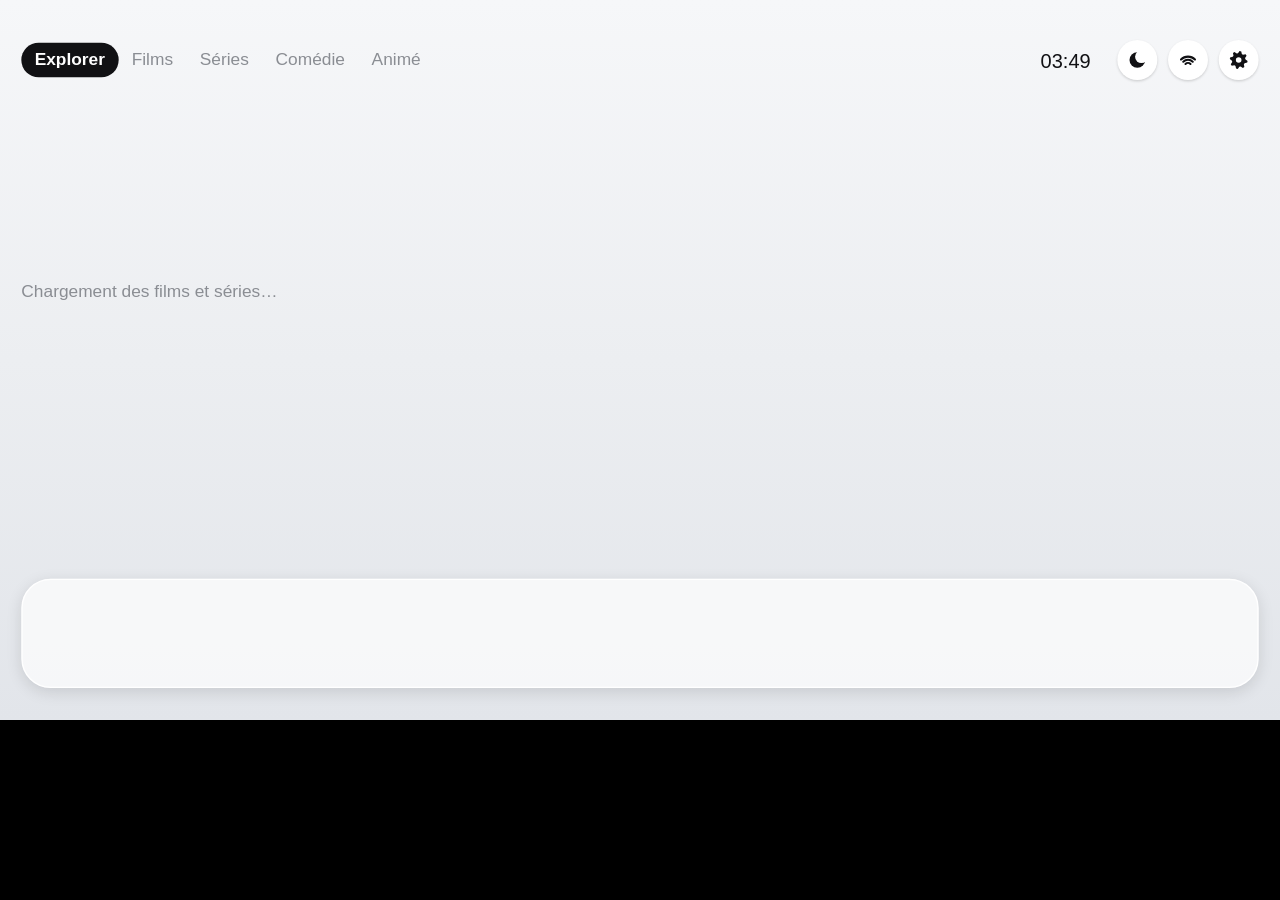
==== webos/app/index.html @ 610a31bf "Add an LG webOS version of the home screen The same screen as an LG web app in webos/: Netflix Franc" ====
<!DOCTYPE html>
<html lang="fr">
<head>
  <meta charset="utf-8">
  <title>Accueil perso</title>
  <link rel="stylesheet" href="home.css">
</head>
<body>
  <div id="stage">
    <div id="col">
      <div id="header">
        <div id="tabs"></div>
        <div id="right"><span id="clock"></span></div>
        <div id="status"></div>
      </div>
      <div id="shelfWrap"><div id="shelf"></div></div>
      <div id="dockBox"><div id="dockClip"><div id="dock"></div></div></div>
    </div>
  </div>
  <script src="config.js"></script>
  <script src="tv.js"></script>
  <script src="home.js"></script>
</body>
</html>
---- webos/app/home.css ----
/*
 * The Mi Box home screen's look, in its own units: 1px here is 1dp there (a 960 × 540 screen), and home.js scales
 * the whole stage to the TV. Palette and sizes from HomeActivity.java.
 */
html {
  --ink: #111114; --muted: #8A8D93; --on-ink: #FFFFFF; --surface: #FFFFFF; --placeholder: #D5D8DD;
  --glass: rgba(255, 255, 255, 0.70); --glass-edge: #FFFFFF;
  --bg-top: #F6F7F9; --bg: #ECEEF1; --bg-bottom: #E2E5EA;
}
html.dark {
  --ink: #F2F3F5; --muted: #8E9299; --on-ink: #111114; --surface: #24262C; --placeholder: #2A2C33;
  --glass: rgba(28, 30, 35, 0.70); --glass-edge: rgba(255, 255, 255, 0.15);
  --bg-top: #17181C; --bg: #0F1013; --bg-bottom: #08090B;
}

html, body { margin: 0; width: 100%; height: 100%; overflow: hidden; background: #000; cursor: default; }
body { font-family: Roboto, "LG Smart UI", "Museo Sans", -apple-system, Helvetica, Arial, sans-serif; }

#stage {
  position: absolute; left: 0; top: 0; width: 960px; height: 540px; overflow: hidden;
  -webkit-transform-origin: 0 0; transform-origin: 0 0;
  background: linear-gradient(var(--bg-top), var(--bg), var(--bg-bottom));
}
#col {
  position: absolute; left: 16px; right: 16px; top: 30px; bottom: 24px;
  display: -webkit-flex; display: flex; -webkit-flex-direction: column; flex-direction: column;
}

/* ---- Header ---- */
#header { position: relative; height: 50px; -webkit-flex: none; flex: none; }
#tabs { position: absolute; left: 0; top: 0; height: 30px; display: -webkit-flex; display: flex; -webkit-align-items: center; align-items: center; }
.tab {
  font-size: 13px; line-height: 18px; padding: 4px 10px; border-radius: 14px; color: var(--muted);
  font-weight: 500; white-space: nowrap;
}
.tab.selected { color: var(--ink); font-weight: 700; }
.tab.focused { background: var(--ink); color: var(--on-ink); }
#right { position: absolute; right: 0; top: 0; height: 30px; display: -webkit-flex; display: flex; -webkit-align-items: center; align-items: center; }
#clock { font-size: 15px; font-weight: 500; color: var(--ink); margin-right: 12px; }
.round {
  width: 30px; height: 30px; margin-left: 8px; border-radius: 50%; background: var(--surface); color: var(--ink);
  display: -webkit-flex; display: flex; -webkit-align-items: center; align-items: center; -webkit-justify-content: center; justify-content: center;
  box-shadow: 0 1px 2px rgba(0, 0, 0, 0.16);
  -webkit-transition: -webkit-transform 140ms; transition: transform 140ms;
}
.round svg { width: 14px; height: 14px; display: block; }
.round.focused { background: var(--ink); color: var(--on-ink); -webkit-transform: scale(1.15); transform: scale(1.15); }
#status { position: absolute; right: 0; top: 38px; font-size: 9px; color: var(--muted); white-space: pre; }

/* ---- Featured shelf ---- */
#shelfWrap { position: relative; -webkit-flex: 1; flex: 1; margin-left: -4px; overflow: hidden; }
#shelf {
  position: absolute; left: 4px; top: 14px; display: -webkit-flex; display: flex;
  -webkit-transition: -webkit-transform 220ms ease-out; transition: transform 220ms ease-out;
}
.card { -webkit-flex: none; flex: none; margin-left: 24px; }
.card:first-child { margin-left: 0; }
.frame {
  height: 250px; border-radius: 12px; overflow: hidden; background: var(--placeholder);
  box-shadow: 0 1px 3px rgba(0, 0, 0, 0.18);
  -webkit-transition: -webkit-transform 170ms cubic-bezier(0, 0, 0.2, 1), box-shadow 170ms;
  transition: transform 170ms cubic-bezier(0, 0, 0.2, 1), box-shadow 170ms;
}
.frame img { width: 100%; height: 100%; object-fit: cover; display: block; opacity: 0; -webkit-transition: opacity 250ms; transition: opacity 250ms; }
.frame img.loaded { opacity: 1; }
.card.focused .frame { -webkit-transform: scale(1.06); transform: scale(1.06); box-shadow: 0 10px 24px rgba(0, 0, 0, 0.30); }
/* The first card sits on the screen margin: it grows rightwards, and less, so it never leaves the screen. */
.card.hero .frame { -webkit-transform-origin: 0 50%; transform-origin: 0 50%; }
.card.hero.focused .frame { -webkit-transform: scale(1.02); transform: scale(1.02); }
.title { margin-top: 8px; font-size: 12px; line-height: 16px; color: var(--ink); white-space: nowrap; overflow: hidden; text-overflow: ellipsis; }
.sub { font-size: 9px; line-height: 12px; color: var(--muted); white-space: nowrap; overflow: hidden; }
.empty { height: 250px; line-height: 250px; font-size: 13px; color: var(--muted); white-space: nowrap; }

/* ---- Frosted dock ---- */
#dockBox {
  position: relative; height: 80px; -webkit-flex: none; flex: none; border-radius: 22px; overflow: hidden;
  background: var(--glass); border: 1px solid var(--glass-edge); box-shadow: 0 3px 12px rgba(0, 0, 0, 0.12);
}
#dockClip { position: absolute; left: 0; top: 0; right: 0; bottom: 0; }
#dock {
  position: absolute; left: 0; top: 11px; padding: 0 22px; display: -webkit-flex; display: flex;
  -webkit-transition: -webkit-transform 200ms ease-out; transition: transform 200ms ease-out;
}
.tile {
  position: relative; width: 104px; height: 58px; margin-left: 14px; -webkit-flex: none; flex: none; border-radius: 12px;
  overflow: hidden; background: #FFFFFF; box-shadow: 0 1px 2px rgba(0, 0, 0, 0.16);
  display: -webkit-flex; display: flex; -webkit-align-items: center; align-items: center; -webkit-justify-content: center; justify-content: center;
  -webkit-transition: -webkit-transform 160ms cubic-bezier(0, 0, 0.2, 1), box-shadow 160ms;
  transition: transform 160ms cubic-bezier(0, 0, 0.2, 1), box-shadow 160ms;
}
.tile:first-child { margin-left: 0; }
.tile img.banner { width: 100%; height: 100%; object-fit: cover; display: block; }
.tile img.icon { width: 38px; height: 38px; object-fit: contain; display: block; }
.tile .name { color: #FFFFFF; font-size: 11px; font-weight: 700; padding: 0 8px; text-align: center; }
.tile.focused { -webkit-transform: translateY(-3px) scale(1.14); transform: translateY(-3px) scale(1.14); box-shadow: 0 4px 10px rgba(0, 0, 0, 0.25); }
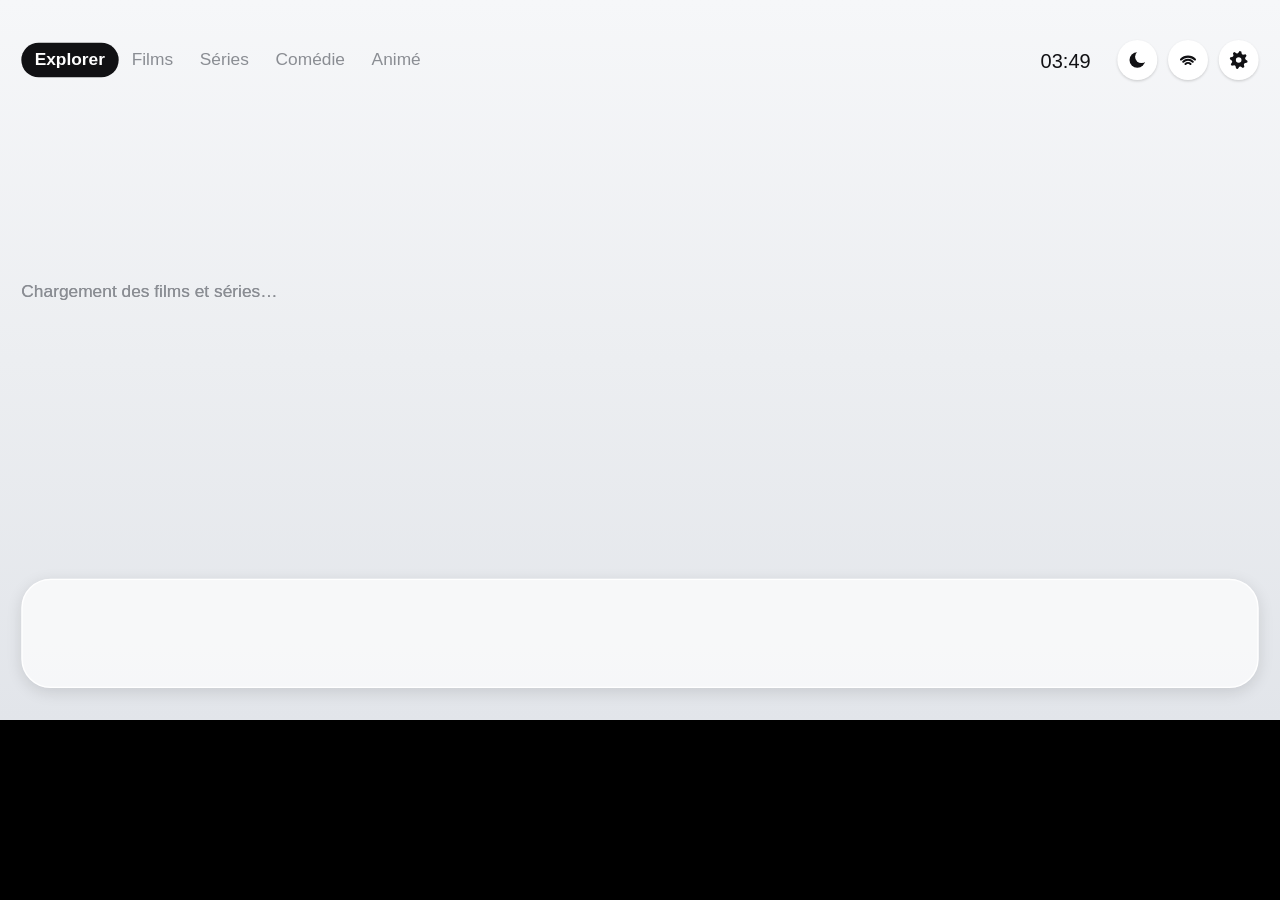
==== commit fcc89172: "LG: faster on 4K TVs, and the app becomes the TV's home A 4K LG draws apps at twice their size: only" ====
--- a/webos/app/index.html
+++ b/webos/app/index.html
@@ -14,7 +14,7 @@
         <div id="status"></div>
       </div>
       <div id="shelfWrap"><div id="shelf"></div></div>
-      <div id="dockBox"><div id="dockClip"><div id="dock"></div></div></div>
+      <div id="dockBox"><div id="dockClip"><div id="dock"></div></div><div class="fade" id="fadeLeft"></div><div class="fade" id="fadeRight"></div></div>
     </div>
   </div>
   <script src="config.js"></script>
--- a/webos/app/home.css
+++ b/webos/app/home.css
@@ -1,15 +1,18 @@
 /*
  * The Mi Box home screen's look, in its own units: 1px here is 1dp there (a 960 × 540 screen), and home.js scales
  * the whole stage to the TV. Palette and sizes from HomeActivity.java.
+ * A 4K LG draws the page at twice its size (devicePixelRatio 2), so every repaint costs four times a 1080p one: what
+ * moves is on its own layer (will-change), only transform and opacity animate, and shadows change without a
+ * transition (a box-shadow transition repaints the card on every frame: 26 fps on the shelf, webOS 6.5).
  */
 html {
   --ink: #111114; --muted: #8A8D93; --on-ink: #FFFFFF; --surface: #FFFFFF; --placeholder: #D5D8DD;
-  --glass: rgba(255, 255, 255, 0.70); --glass-edge: #FFFFFF;
+  --glass: rgba(255, 255, 255, 0.70); --glass-edge: #FFFFFF; --glass-solid: rgba(246, 247, 249, 1); --glass-clear: rgba(246, 247, 249, 0);
   --bg-top: #F6F7F9; --bg: #ECEEF1; --bg-bottom: #E2E5EA;
 }
 html.dark {
   --ink: #F2F3F5; --muted: #8E9299; --on-ink: #111114; --surface: #24262C; --placeholder: #2A2C33;
-  --glass: rgba(28, 30, 35, 0.70); --glass-edge: rgba(255, 255, 255, 0.15);
+  --glass: rgba(28, 30, 35, 0.70); --glass-edge: rgba(255, 255, 255, 0.15); --glass-solid: rgba(22, 23, 26, 1); --glass-clear: rgba(22, 23, 26, 0);
   --bg-top: #17181C; --bg: #0F1013; --bg-bottom: #08090B;
 }
 
@@ -49,21 +52,22 @@
 
 /* ---- Featured shelf ---- */
 #shelfWrap { position: relative; -webkit-flex: 1; flex: 1; margin-left: -4px; overflow: hidden; }
-#shelf {
-  position: absolute; left: 4px; top: 14px; display: -webkit-flex; display: flex;
+#shelf { position: absolute; left: 4px; top: 14px; right: 4px; bottom: 0; }
+.row {
+  position: absolute; left: 0; top: 0; display: -webkit-flex; display: flex; will-change: transform;
   -webkit-transition: -webkit-transform 220ms ease-out; transition: transform 220ms ease-out;
 }
 .card { -webkit-flex: none; flex: none; margin-left: 24px; }
 .card:first-child { margin-left: 0; }
 .frame {
   height: 250px; border-radius: 12px; overflow: hidden; background: var(--placeholder);
-  box-shadow: 0 1px 3px rgba(0, 0, 0, 0.18);
-  -webkit-transition: -webkit-transform 170ms cubic-bezier(0, 0, 0.2, 1), box-shadow 170ms;
-  transition: transform 170ms cubic-bezier(0, 0, 0.2, 1), box-shadow 170ms;
+  box-shadow: 0 4px 12px rgba(0, 0, 0, 0.20); will-change: transform;
+  -webkit-transition: -webkit-transform 170ms cubic-bezier(0, 0, 0.2, 1); transition: transform 170ms cubic-bezier(0, 0, 0.2, 1);
 }
 .frame img { width: 100%; height: 100%; object-fit: cover; display: block; opacity: 0; -webkit-transition: opacity 250ms; transition: opacity 250ms; }
 .frame img.loaded { opacity: 1; }
-.card.focused .frame { -webkit-transform: scale(1.06); transform: scale(1.06); box-shadow: 0 10px 24px rgba(0, 0, 0, 0.30); }
+/* Focus only scales: a shadow that changed with it would repaint the whole card at 4K. */
+.card.focused .frame { -webkit-transform: scale(1.06); transform: scale(1.06); }
 /* The first card sits on the screen margin: it grows rightwards, and less, so it never leaves the screen. */
 .card.hero .frame { -webkit-transform-origin: 0 50%; transform-origin: 0 50%; }
 .card.hero.focused .frame { -webkit-transform: scale(1.02); transform: scale(1.02); }
@@ -78,18 +82,22 @@
 }
 #dockClip { position: absolute; left: 0; top: 0; right: 0; bottom: 0; }
 #dock {
-  position: absolute; left: 0; top: 11px; padding: 0 22px; display: -webkit-flex; display: flex;
+  position: absolute; left: 0; top: 11px; padding: 0 22px; display: -webkit-flex; display: flex; will-change: transform;
   -webkit-transition: -webkit-transform 200ms ease-out; transition: transform 200ms ease-out;
 }
+/* The fading edges where tiles go on past the glass: two still gradients that only fade in and out. */
+.fade { position: absolute; top: 0; bottom: 0; width: 22px; opacity: 0; pointer-events: none; -webkit-transition: opacity 200ms; transition: opacity 200ms; }
+.fade.on { opacity: 1; }
+#fadeLeft { left: 0; background: linear-gradient(to right, var(--glass-solid), var(--glass-clear)); }
+#fadeRight { right: 0; background: linear-gradient(to left, var(--glass-solid), var(--glass-clear)); }
 .tile {
   position: relative; width: 104px; height: 58px; margin-left: 14px; -webkit-flex: none; flex: none; border-radius: 12px;
-  overflow: hidden; background: #FFFFFF; box-shadow: 0 1px 2px rgba(0, 0, 0, 0.16);
+  overflow: hidden; background: #FFFFFF; box-shadow: 0 1px 2px rgba(0, 0, 0, 0.16); will-change: transform;
   display: -webkit-flex; display: flex; -webkit-align-items: center; align-items: center; -webkit-justify-content: center; justify-content: center;
-  -webkit-transition: -webkit-transform 160ms cubic-bezier(0, 0, 0.2, 1), box-shadow 160ms;
-  transition: transform 160ms cubic-bezier(0, 0, 0.2, 1), box-shadow 160ms;
+  -webkit-transition: -webkit-transform 160ms cubic-bezier(0, 0, 0.2, 1); transition: transform 160ms cubic-bezier(0, 0, 0.2, 1);
 }
 .tile:first-child { margin-left: 0; }
 .tile img.banner { width: 100%; height: 100%; object-fit: cover; display: block; }
 .tile img.icon { width: 38px; height: 38px; object-fit: contain; display: block; }
 .tile .name { color: #FFFFFF; font-size: 11px; font-weight: 700; padding: 0 8px; text-align: center; }
-.tile.focused { -webkit-transform: translateY(-3px) scale(1.14); transform: translateY(-3px) scale(1.14); box-shadow: 0 4px 10px rgba(0, 0, 0, 0.25); }
+.tile.focused { -webkit-transform: translateY(-3px) scale(1.14); transform: translateY(-3px) scale(1.14); }
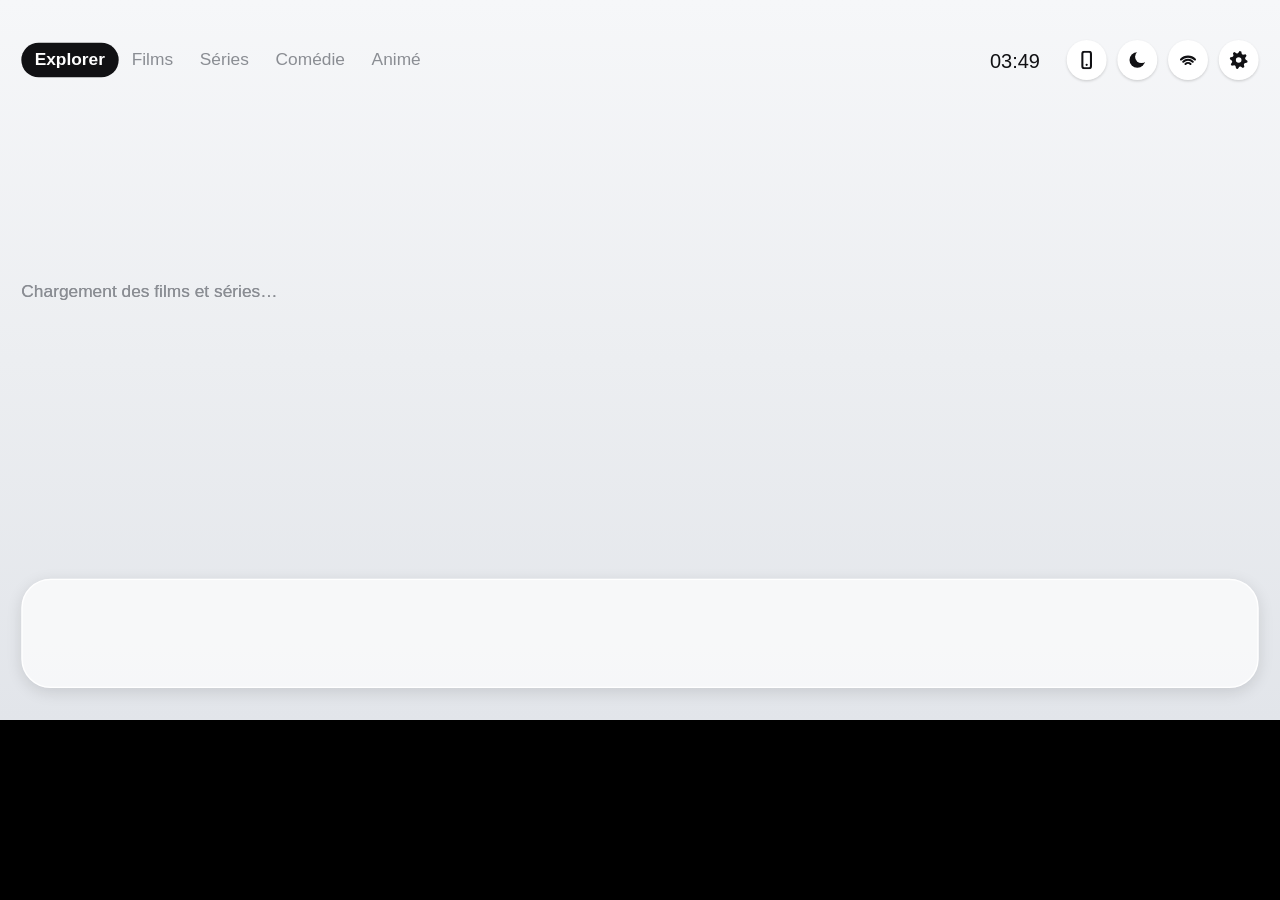
==== commit b1c5a090: "LG: find a film from your phone The TV serves a page on the home Wi-Fi (port 8090, QR code under a n" ====
--- a/webos/app/index.html
+++ b/webos/app/index.html
@@ -18,6 +18,7 @@
     </div>
   </div>
   <script src="config.js"></script>
+  <script src="qr.js"></script>
   <script src="tv.js"></script>
   <script src="home.js"></script>
 </body>
--- a/webos/app/home.css
+++ b/webos/app/home.css
@@ -101,3 +101,19 @@
 .tile img.icon { width: 38px; height: 38px; object-fit: contain; display: block; }
 .tile .name { color: #FFFFFF; font-size: 11px; font-weight: 700; padding: 0 8px; text-align: center; }
 .tile.focused { -webkit-transform: translateY(-3px) scale(1.14); transform: translateY(-3px) scale(1.14); }
+
+/* ---- Phone card: the QR code to the phone page ---- */
+.phone-shade {
+  position: absolute; left: 0; top: 0; right: 0; bottom: 0; background: rgba(0, 0, 0, 0.55);
+  display: -webkit-flex; display: flex; -webkit-align-items: center; align-items: center; -webkit-justify-content: center; justify-content: center;
+}
+.phone-card {
+  width: 300px; padding: 22px 24px 16px; border-radius: 22px; background: var(--surface); text-align: center;
+  box-shadow: 0 12px 40px rgba(0, 0, 0, 0.35);
+}
+.phone-title { font-size: 15px; font-weight: 700; color: var(--ink); margin-bottom: 14px; }
+.phone-qr { width: 170px; height: 170px; margin: 0 auto 12px; border-radius: 10px; overflow: hidden; }
+.phone-qr svg { width: 100%; height: 100%; display: block; }
+.phone-text { font-size: 10px; line-height: 14px; color: var(--muted); }
+.phone-url { font-size: 12px; font-weight: 500; color: var(--ink); margin-top: 4px; }
+.phone-hint { font-size: 9px; color: var(--muted); margin-top: 14px; }
